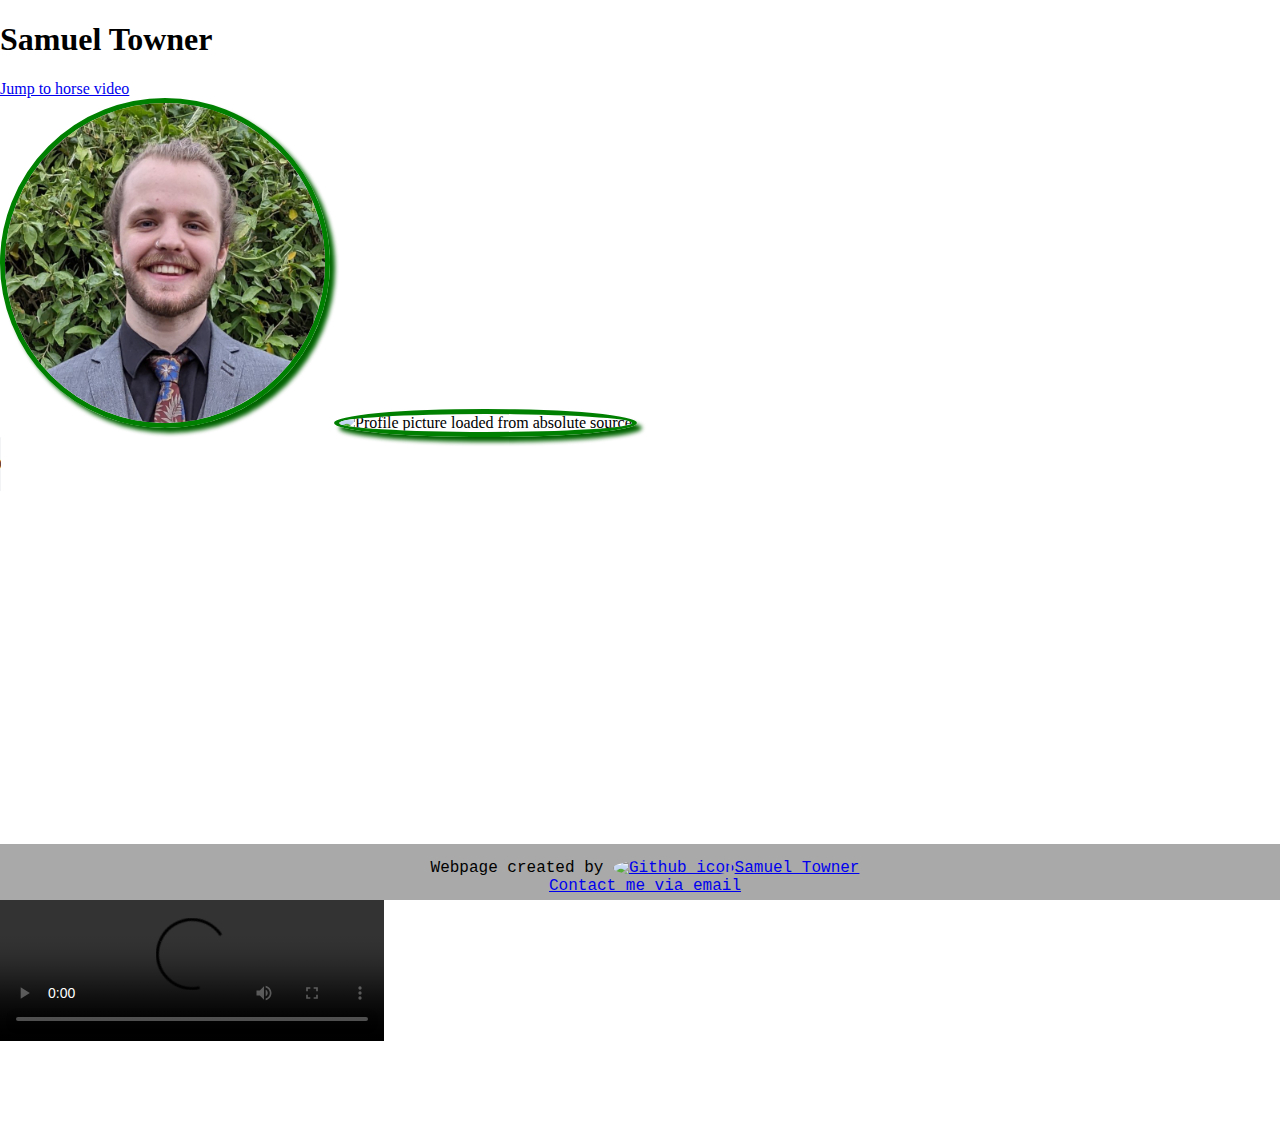
==== Week3/index.html @ 1a10cee9 "Week 3 Session Complete" ====
<!DOCTYPE html>
<html lang="en">
  <head>
    <meta charset="utf-8">
    <title>Embedding Media</title>
    <link href="css/style.css" rel="stylesheet" type="text/css" / >
  </head>

  <body style="background-color:white;">
        <h1>Samuel Towner</h1>
		
		<a href="#Horse-Video">Jump to horse video</a>
	<br>
		<img src="img/profilePicture.jfif" alt="Profile picture loaded from relative source"/>
		<img src="https://media-exp1.licdn.com/dms/image/C4E03AQEuHsB1A7_Ilw/profile-displayphoto-shrink_800_800/0/1663097707645?e=1675296000&v=beta&t=odaXDkbJA-Yc4spCFCD1rxGpz79TQRzijRkzLy5aa5E" alt="Profile picture loaded from absolute source"/>
	<br>
		<audio controls>
			<source src="audio/cheering-crowd.ogg" type="audio/ogg" />
			<source src="audio/cheering-crowd.wav" type="audio/wav" />
			<source src="audio/cheering-crowd.mp3" type="audio/mpeg" />
			<p>Your browser does not support the audio tag.</p>
		</audio>
	<br><br><br><br><br><br><br><br><br><br><br><br><br><br><br><br><br><br><br><br><br><br><br>
		<video id="Horse-Video" controls>
			<source src="video/horse.ogv" type="video/ogv" />
			<source src="video/horse.webm" type="video/webm" />
			<source src="video/horse.mp4" type="video/mp4" />
			<p>Your browser does not support the video tag.</p>
		</video>
		
    <footer>
            <p style="color:black; font-family:'Courier New'">Webpage created by <a href="https://github.com/Sam-vel/" target="_blank"><img src="https://cdn-icons-png.flaticon.com/512/25/25231.png" alt="Github icon" style="width:30px;height:30px;"></i>Samuel Towner</a><br><a href="mailto:samueltowner@gmail.com">Contact me via email</a></p>
    </footer>
  </body>
</html>
---- Week3/css/style.css ----
body {
	margin: 0;
}

img {
	width: 25%;
	border: 5px solid green;
	border-radius: 50%;
	box-shadow: 5px 5px 4px darkgreen;
}

video {
	width: 30%;
	margin-bottom: 100px;
}

footer {
	width: 100%;
	position: fixed;
	bottom: 0;
	padding: 15px 5px 5px 5px;
	text-align: center;
	background-color: darkgrey;
}
footer img {
	border: none;
	box-shadow: none;
}
footer p {
	margin: 0;
}
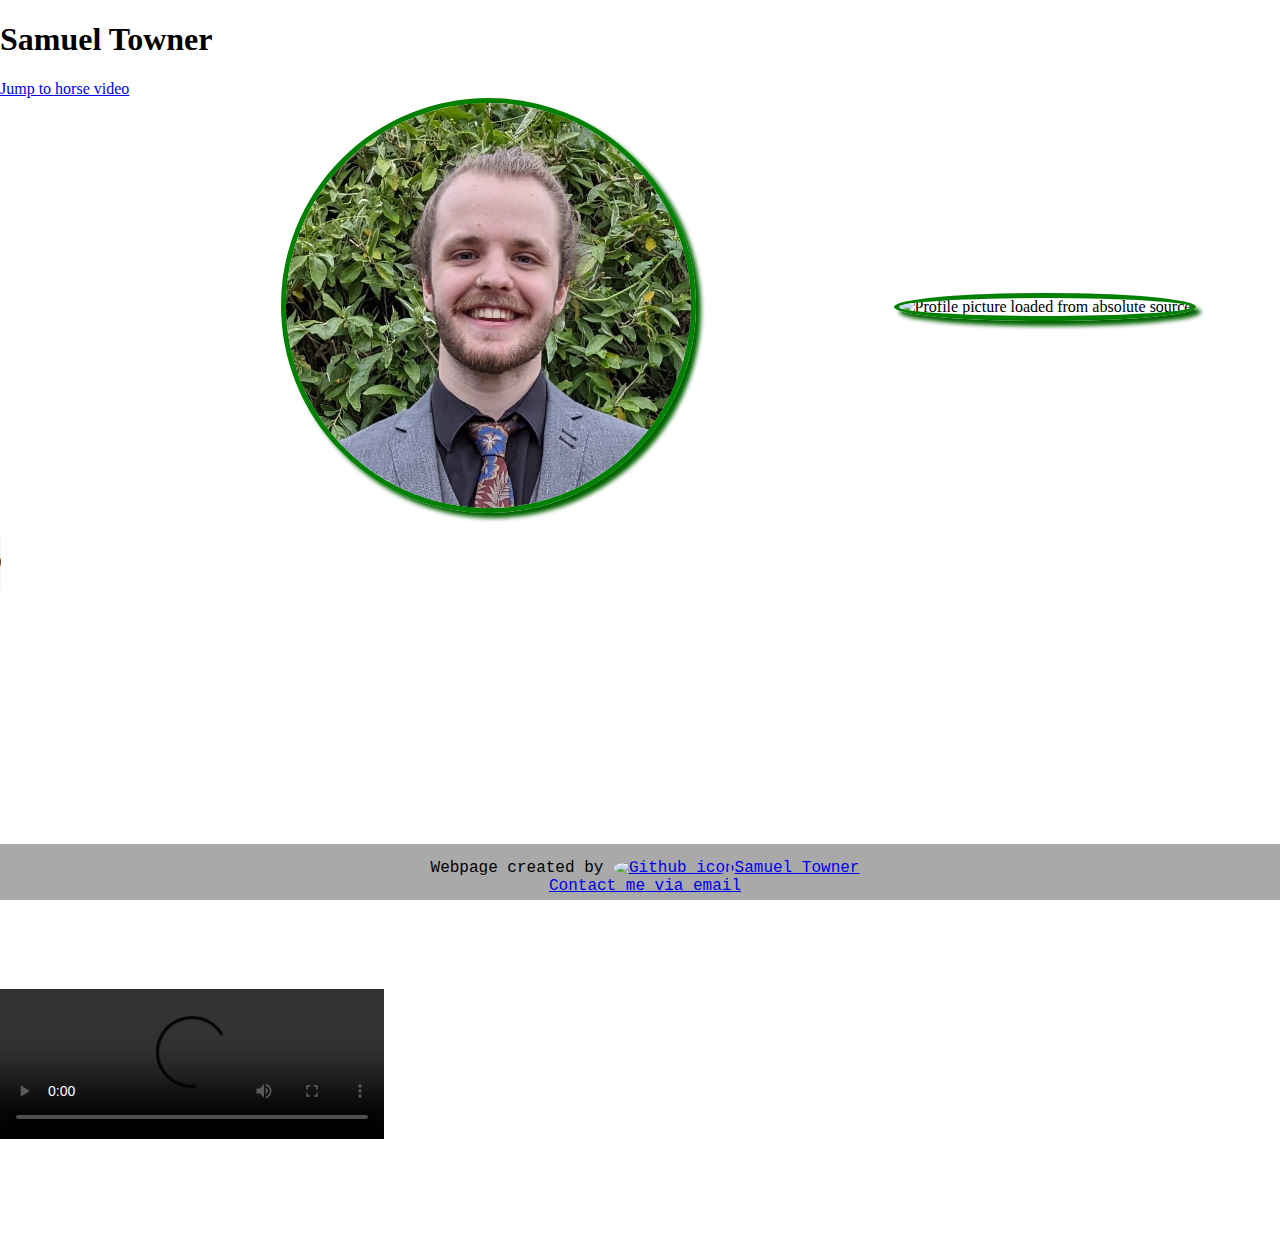
==== commit 989c90db: "Homework mess around" ====
--- a/Week3/index.html
+++ b/Week3/index.html
@@ -10,16 +10,23 @@
         <h1>Samuel Towner</h1>
 		
 		<a href="#Horse-Video">Jump to horse video</a>
+
 	<br>
-		<img src="img/profilePicture.jfif" alt="Profile picture loaded from relative source"/>
-		<img src="https://media-exp1.licdn.com/dms/image/C4E03AQEuHsB1A7_Ilw/profile-displayphoto-shrink_800_800/0/1663097707645?e=1675296000&v=beta&t=odaXDkbJA-Yc4spCFCD1rxGpz79TQRzijRkzLy5aa5E" alt="Profile picture loaded from absolute source"/>
+	<div class="row">
+		<div class="column1">
+			<img id="imageLeft" src="img/profilePicture.jfif" alt="Profile picture loaded from relative source"/>
+		</div>
+		<div class="column2">
+			<img id="imageRight" src="https://media-exp1.licdn.com/dms/image/C4E03AQEuHsB1A7_Ilw/profile-displayphoto-shrink_800_800/0/1663097707645?e=1675296000&v=beta&t=odaXDkbJA-Yc4spCFCD1rxGpz79TQRzijRkzLy5aa5E" alt="Profile picture loaded from absolute source"/>
+		</div>
+	</div>
 	<br>
-		<audio controls>
-			<source src="audio/cheering-crowd.ogg" type="audio/ogg" />
-			<source src="audio/cheering-crowd.wav" type="audio/wav" />
-			<source src="audio/cheering-crowd.mp3" type="audio/mpeg" />
-			<p>Your browser does not support the audio tag.</p>
-		</audio>
+	<audio controls>
+		<source src="audio/cheering-crowd.ogg" type="audio/ogg" />
+		<source src="audio/cheering-crowd.wav" type="audio/wav" />
+		<source src="audio/cheering-crowd.mp3" type="audio/mpeg" />
+		<p>Your browser does not support the audio tag.</p>
+	</audio>
 	<br><br><br><br><br><br><br><br><br><br><br><br><br><br><br><br><br><br><br><br><br><br><br>
 		<video id="Horse-Video" controls>
 			<source src="video/horse.ogv" type="video/ogv" />
@@ -29,7 +36,7 @@
 		</video>
 		
     <footer>
-            <p style="color:black; font-family:'Courier New'">Webpage created by <a href="https://github.com/Sam-vel/" target="_blank"><img src="https://cdn-icons-png.flaticon.com/512/25/25231.png" alt="Github icon" style="width:30px;height:30px;"></i>Samuel Towner</a><br><a href="mailto:samueltowner@gmail.com">Contact me via email</a></p>
+            <p style="color:black; font-family:'Courier New'">Webpage created by <a href="https://github.com/Sam-vel/" target="_blank"><img id="imgur" src="https://cdn-icons-png.flaticon.com/512/25/25231.png" alt="Github icon" style="width:30px;height:30px;"></i>Samuel Towner</a><br><a href="mailto:samueltowner@gmail.com">Contact me via email</a></p>
     </footer>
   </body>
 </html>--- a/Week3/css/style.css
+++ b/Week3/css/style.css
@@ -3,11 +3,45 @@
 }
 
 img {
-	width: 25%;
+	
+	width: 50%;
 	border: 5px solid green;
 	border-radius: 50%;
 	box-shadow: 5px 5px 4px darkgreen;
 }
+#imageLeft {
+	
+	animation: resizeLeft 5s infinite;
+	cursor: wait;
+}
+#imageRight {
+	animation: resizeRight 5s infinite;
+	cursor: progress;
+}
+@keyframes resizeLeft{
+	0% {width:90%;}
+	50% {width:50%;}
+	100% {width:90%;}
+}
+@keyframes resizeRight{
+	0% {width:50%;}
+	50% {width:90%;}
+	100% {width:50%;}
+}
+.row {
+	display: flex;
+	align-items: center;
+	justify-content: center;
+	text-align: center;
+}
+.column {
+	
+	flex: 50%;
+}
+#imgur {
+	margin: 0;
+}
+
 
 video {
 	width: 30%;
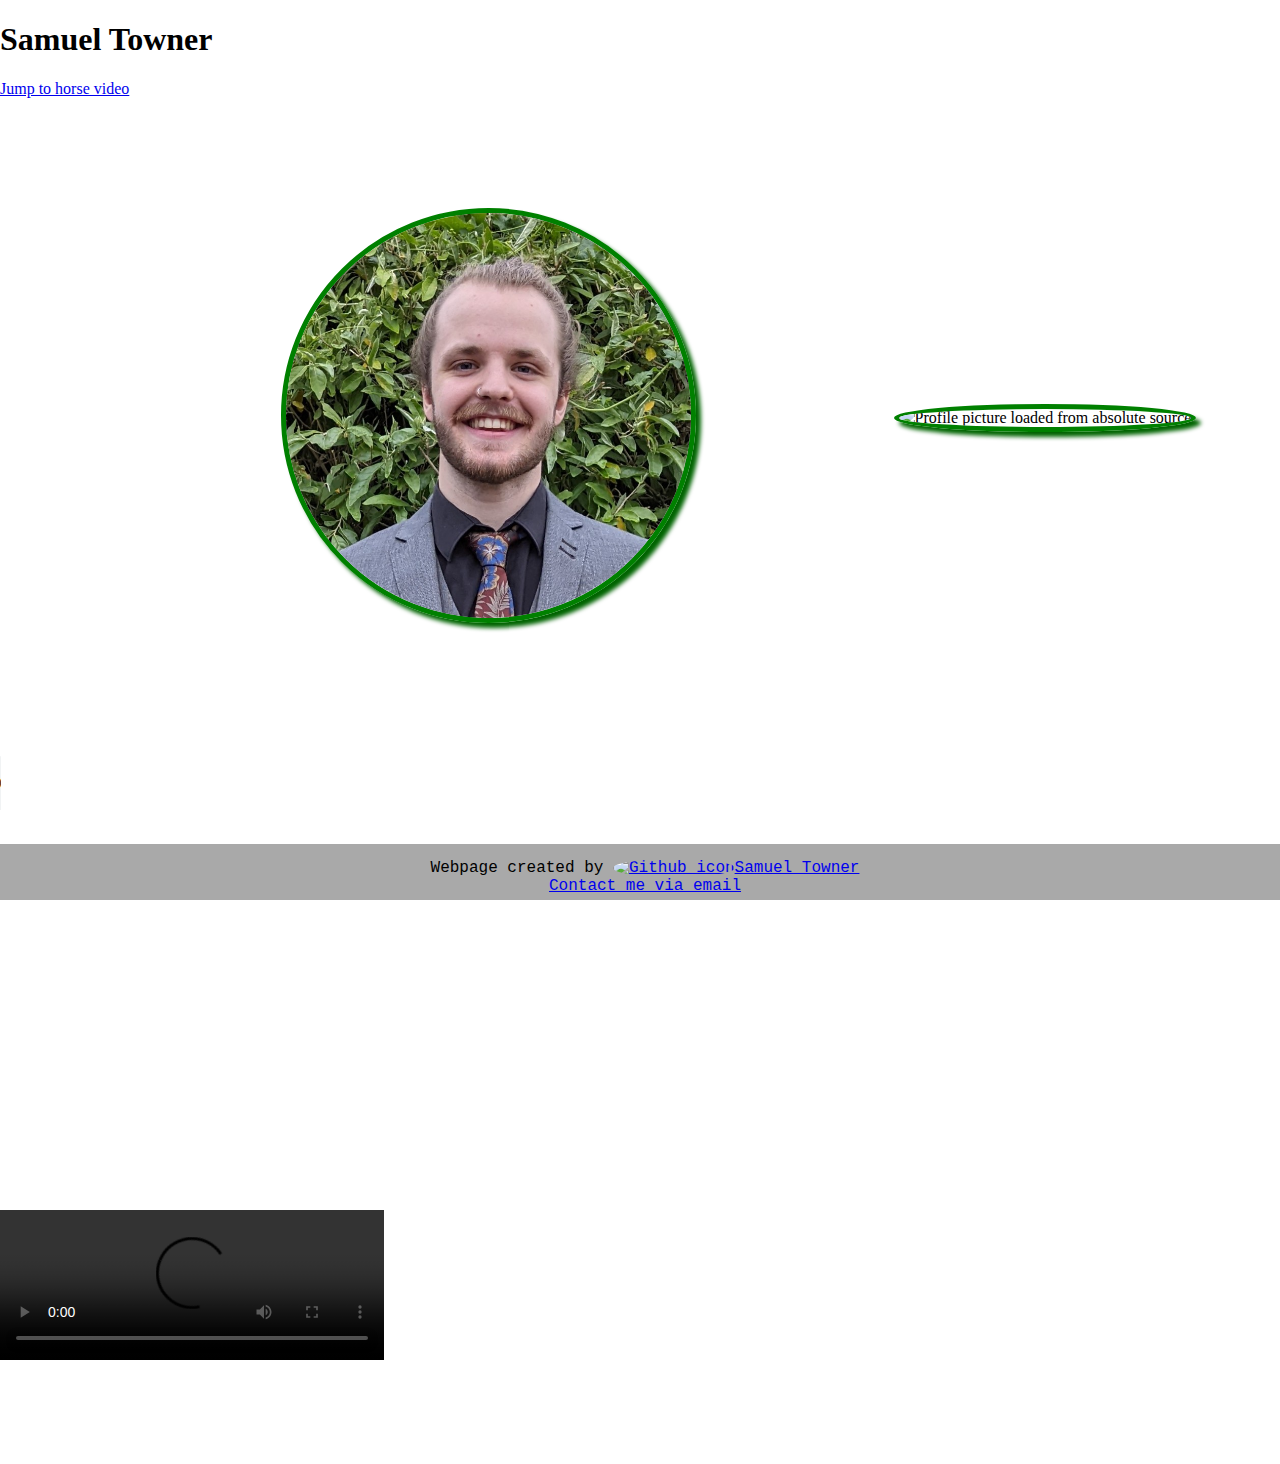
==== commit 7d40638b: "Week 4 Session" ====
--- a/Week3/index.html
+++ b/Week3/index.html
@@ -2,6 +2,7 @@
 <html lang="en">
   <head>
     <meta charset="utf-8">
+	<meta name="viewport" content="width=device-width, initial-scale=1.0">
     <title>Embedding Media</title>
     <link href="css/style.css" rel="stylesheet" type="text/css" / >
   </head>
@@ -36,7 +37,7 @@
 		</video>
 		
     <footer>
-            <p style="color:black; font-family:'Courier New'">Webpage created by <a href="https://github.com/Sam-vel/" target="_blank"><img id="imgur" src="https://cdn-icons-png.flaticon.com/512/25/25231.png" alt="Github icon" style="width:30px;height:30px;"></i>Samuel Towner</a><br><a href="mailto:samueltowner@gmail.com">Contact me via email</a></p>
+            <p>Webpage created by <a href="https://github.com/Sam-vel/" target="_blank"><img src="https://cdn-icons-png.flaticon.com/512/25/25231.png" alt="Github icon" style="width:30px;height:30px;"></i>Samuel Towner</a><br><a href="mailto:samueltowner@gmail.com">Contact me via email</a></p>
     </footer>
   </body>
 </html>--- a/Week3/css/style.css
+++ b/Week3/css/style.css
@@ -3,7 +3,7 @@
 }
 
 img {
-	
+
 	width: 50%;
 	border: 5px solid green;
 	border-radius: 50%;
@@ -19,16 +19,17 @@
 	cursor: progress;
 }
 @keyframes resizeLeft{
-	0% {width:90%;}
+	0% {width:100%;}
 	50% {width:50%;}
-	100% {width:90%;}
+	100% {width:100%;}
 }
 @keyframes resizeRight{
 	0% {width:50%;}
-	50% {width:90%;}
+	50% {width:100%;}
 	100% {width:50%;}
 }
 .row {
+	height: 50vw;
 	display: flex;
 	align-items: center;
 	justify-content: center;
@@ -38,10 +39,6 @@
 	
 	flex: 50%;
 }
-#imgur {
-	margin: 0;
-}
-
 
 video {
 	width: 30%;
@@ -61,5 +58,7 @@
 	box-shadow: none;
 }
 footer p {
+	color:black;
+	font-family:'Courier New';
 	margin: 0;
 }